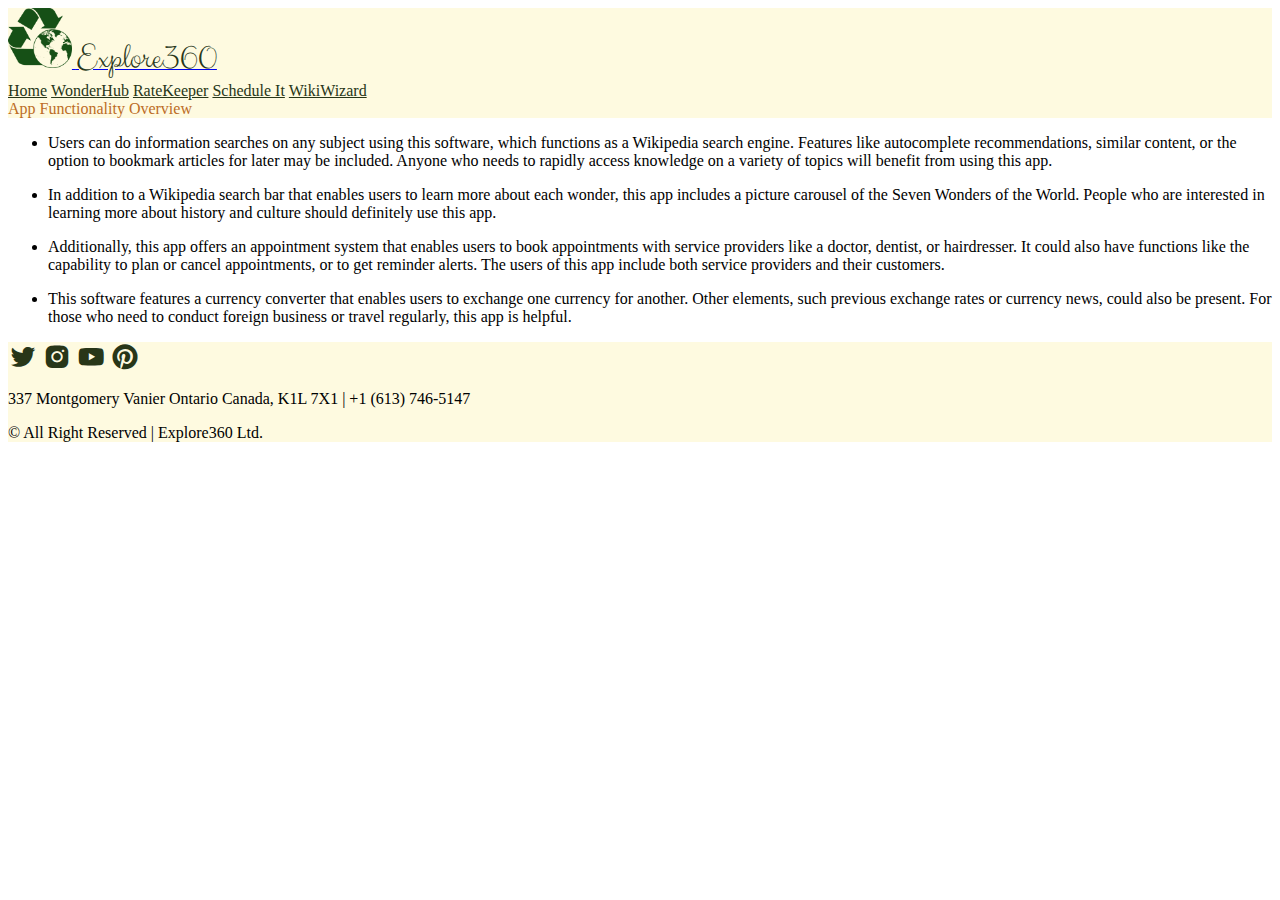
==== index.html @ 81514969 "made some changes in `README`, created Scripts and Styles, Add UI for Home Page" ====
<!DOCTYPE html>
<html lang="en">

<head>
   <meta charset="UTF-8">
   <meta http-equiv="X-UA-Compatible" content="IE=edge">
   <meta name="viewport" content="width=device-width, initial-scale=1.0">
   <title>Explore360</title>

   <link href="https://cdn.jsdelivr.net/npm/bootstrap@5.3.0-alpha2/dist/css/bootstrap.min.css" rel="stylesheet"
      integrity="sha384-aFq/bzH65dt+w6FI2ooMVUpc+21e0SRygnTpmBvdBgSdnuTN7QbdgL+OapgHtvPp" crossorigin="anonymous">

   <link rel="shortcut icon" href="assests/app-logo.ico" type="image/x-icon">

   <link rel="stylesheet" href="https://cdn.jsdelivr.net/npm/boxicons@latest/css/boxicons.min.css">

   <link rel="stylesheet" href="styles/style.css">
</head>

<body>
   <nav class="navbar navbar-expand-lg">
      <div class="container">
         <a class="navbar-brand fs-3 fw-semibold" href="index.html">
            <img src="assests/app-logo.png" alt="Logo" height="60" class=" d-inline-block">
            <span class="align-middle logo">Explore360</span>
         </a>
         <div class="navbar-nav navigation fw-semibold">
            <a class="nav-link navigation" href="index.html">Home</a>
            <a class="nav-link ms-3 navigation" href="appointment.html">WonderHub</a>
            <a class="nav-link ms-3 navigation" href="appointment.html">RateKeeper</a>
            <a class="nav-link ms-3 navigation" href="appointment.html">Schedule It</a>
            <a class="nav-link ms-3 navigation" href="appointment.html">WikiWizard</a>
         </div>
      </div>
   </nav>
   <div class="container">
      <div class="m-5 justify-content-between">
         <div class="card">
            <div class="card-header fs-4">
               App Functionality Overview
            </div>
            <div class="card-body p-4">
               <ul>
                  <li>
                     <p class="card-text p-2">
                        Users can do information searches on any subject using this software, which functions as a
                        Wikipedia
                        search engine. Features like autocomplete recommendations, similar content, or the option to
                        bookmark
                        articles for later may be included. Anyone who needs to rapidly access knowledge on a variety of
                        topics will benefit from using this app.
                     </p>
                  </li>
                  <li>
                     <p class="card-text p-2">
                        In addition to a Wikipedia search bar that enables users to learn more about each wonder, this
                        app
                        includes a picture carousel of the Seven Wonders of the World. People who are interested in
                        learning
                        more about history and culture should definitely use this app.
                     </p>
                  </li>
                  <li>
                     <p class="card-text p-2">
                        Additionally, this app offers an appointment system that enables users to book appointments with
                        service providers like a doctor, dentist, or hairdresser. It could also have functions like the
                        capability to plan or cancel appointments, or to get reminder alerts. The users of this app
                        include
                        both service providers and their customers.
                     </p>
                  </li>
                  <li>
                     <p class="card-text p-2">
                        This software features a currency converter that enables users to exchange one currency for
                        another.
                        Other elements, such previous exchange rates or currency news, could also be present. For those
                        who
                        need to conduct foreign business or travel regularly, this app is helpful.
                     </p>
                  </li>
               </ul>
            </div>
         </div>
      </div>
   </div>
   <div class="card footer text-center">
      <div class="card-header pt-3">
         <i class='bx bxl-twitter'></i>
         <i class='bx ps-4 bxl-instagram-alt'></i>
         <i class='bx ps-4 bxl-youtube'></i>
         <i class='bx ps-4 bxl-pinterest'></i>
      </div>
      <div class="card-body p-2">
         <p class="card-text">
            337 Montgomery Vanier Ontario Canada, K1L 7X1 | +1 (613) 746-5147
         </p>
      </div>
      <div class="card-footer text-body-secondary">
         &copy; All Right Reserved | Explore360 Ltd.
      </div>
   </div>

   <script src="scripts/main.js"></script>
</body>

</html>
---- styles/style.css ----
@import url('https://fonts.googleapis.com/css2?family=Clicker+Script&display=swap');

.logo {
   color: #283618;
   font-size: 35px;
   font-family: 'Clicker Script', cursive;
}

nav {
   background-color: #fefae0;
}

.navigation a {
   color: #283618;
   position: relative;
   font-size: 16px;
   transition: all 0.5s ease;
}

.navigation a:hover {
   color: #bc6c25;
}

.card-header {
   background-color: #fefae0;
   color: #bc6c25;
}

i {
   color: #283618;
   font-size: 30px;
   transition: all 0.50s ease;
}

i:hover {
   text-shadow: 0 0 5px #bc6c25;
   color: #bc6c25;
   cursor: pointer;
   transform: translateX(5px);
}

.card-footer {
   background-color: #fefae0;
}

.footer {
   background-color: #fefae0;
}
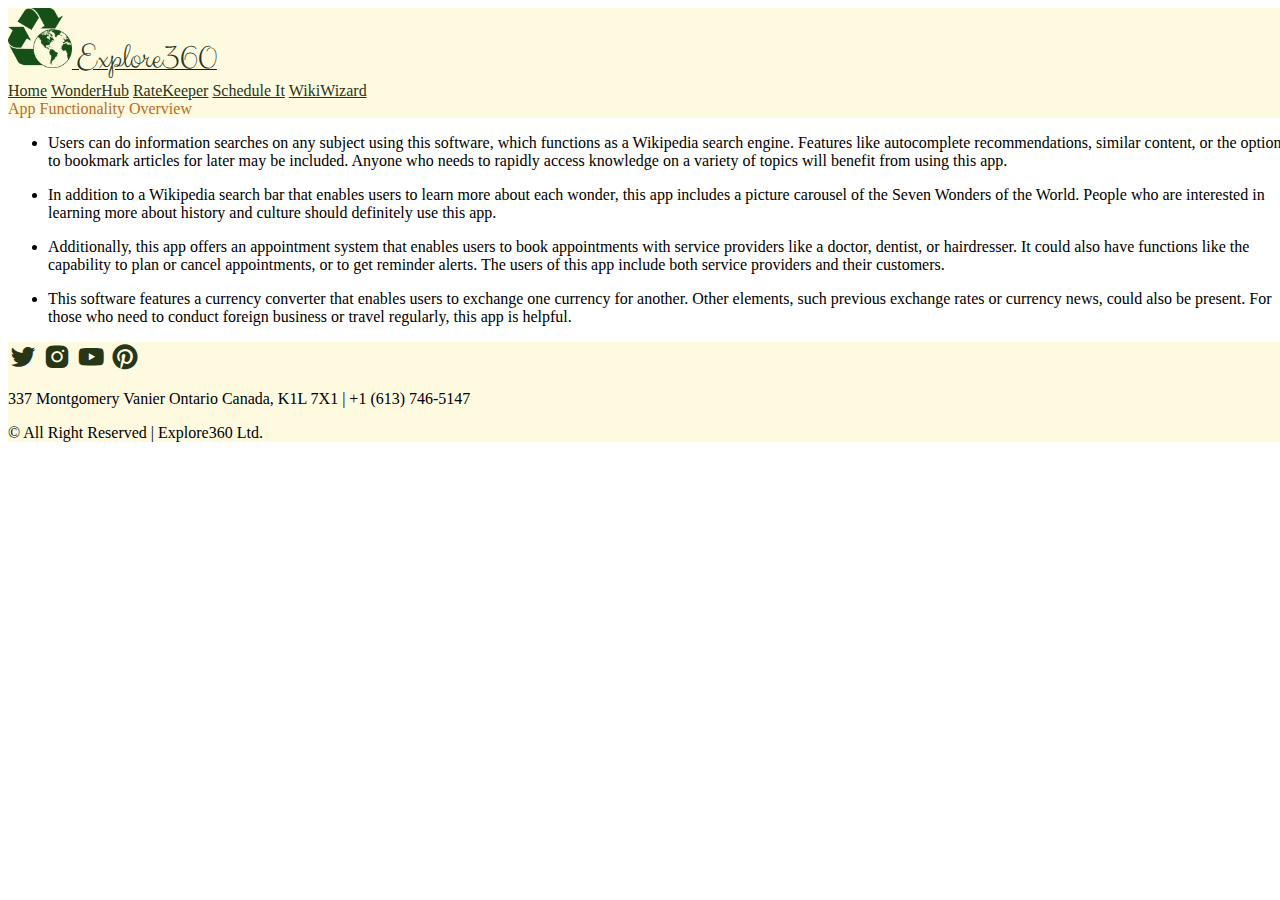
==== commit da58e46e: "Added `wonderhub` page and added JS for Image Carousel, Changed UI and assets folder" ====
--- a/index.html
+++ b/index.html
@@ -10,7 +10,7 @@
    <link href="https://cdn.jsdelivr.net/npm/bootstrap@5.3.0-alpha2/dist/css/bootstrap.min.css" rel="stylesheet"
       integrity="sha384-aFq/bzH65dt+w6FI2ooMVUpc+21e0SRygnTpmBvdBgSdnuTN7QbdgL+OapgHtvPp" crossorigin="anonymous">
 
-   <link rel="shortcut icon" href="assests/app-logo.ico" type="image/x-icon">
+   <link rel="shortcut icon" href="assets/Logo/app-logo.ico" type="image/x-icon">
 
    <link rel="stylesheet" href="https://cdn.jsdelivr.net/npm/boxicons@latest/css/boxicons.min.css">
 
@@ -18,15 +18,15 @@
 </head>
 
 <body>
-   <nav class="navbar navbar-expand-lg">
+   <nav class="navbar navbar-expand-lg rounded-0">
       <div class="container">
          <a class="navbar-brand fs-3 fw-semibold" href="index.html">
-            <img src="assests/app-logo.png" alt="Logo" height="60" class=" d-inline-block">
+            <img src="assets/Logo/app-logo.png" alt="Logo" height="60" class=" d-inline-block">
             <span class="align-middle logo">Explore360</span>
          </a>
          <div class="navbar-nav navigation fw-semibold">
             <a class="nav-link navigation" href="index.html">Home</a>
-            <a class="nav-link ms-3 navigation" href="appointment.html">WonderHub</a>
+            <a class="nav-link ms-3 navigation" href="wonderhub.html">WonderHub</a>
             <a class="nav-link ms-3 navigation" href="appointment.html">RateKeeper</a>
             <a class="nav-link ms-3 navigation" href="appointment.html">Schedule It</a>
             <a class="nav-link ms-3 navigation" href="appointment.html">WikiWizard</a>
@@ -83,7 +83,7 @@
          </div>
       </div>
    </div>
-   <div class="card footer text-center">
+   <div class="card footer text-center rounded-0">
       <div class="card-header pt-3">
          <i class='bx bxl-twitter'></i>
          <i class='bx ps-4 bxl-instagram-alt'></i>
--- a/styles/style.css
+++ b/styles/style.css
@@ -1,4 +1,8 @@
 @import url('https://fonts.googleapis.com/css2?family=Clicker+Script&display=swap');
+
+* {
+   scroll-behavior: smooth;
+}
 
 .logo {
    color: #283618;
@@ -45,4 +49,163 @@
 
 .footer {
    background-color: #fefae0;
+}
+
+
+/* /////////////////////////////////////////////////////////////////////////////////////////////////////////////////////////// */
+
+/******Tags******/
+body {
+   width: 100%;
+}
+
+
+/**********Classes**********/
+.main-body {
+   background-repeat: no-repeat;
+   background-position: relative;
+   background-size: cover;
+   background-image: url("/assets/Images/Wonderhub/background_main.jpg");
+   font-family: "@Microsoft YaHei Light";
+   display: flex;
+   justify-content: center;
+   align-items: center;
+}
+
+.carousel-container {
+   display: flex;
+   justify-content: center;
+   border-radius: 20px;
+   overflow: hidden;
+   width: 800px;
+   position: relative;
+   box-shadow: 0 0 15px #000000;
+   transition: box-shadow 0.5s ease-in-out;
+   margin: 100px;
+}
+
+.carousel-container:hover {
+   box-shadow: 0 0 25px #ffffff;
+   transition: box-shadow 0.5s ease-in-out;
+}
+
+/* Hide the images by default */
+.slides {
+   display: none;
+}
+
+.slides img {
+   display: block;
+   width: 100%;
+}
+
+/* Next & previous buttons */
+.prev {
+   left: 25%;
+   width: auto;
+   display: flex;
+   padding: 20px 10px;
+   color: #F4EEE0;
+   font-size: 24px;
+   cursor: pointer;
+   margin-top: 30px;
+   user-select: none;
+   font-weight: bold;
+   position: absolute;
+   border-radius: 15px;
+   background: #393646;
+   box-shadow: 0 0 10px #000;
+   transition: background-color 0.2s ease-in-out;
+}
+
+.next {
+   display: flex;
+   width: auto;
+   right: 25%;
+   padding: 20px 10px;
+   color: #F4EEE0;
+   cursor: pointer;
+   font-size: 24px;
+   margin-top: 30px;
+   font-weight: bold;
+   user-select: none;
+   position: absolute;
+   border-radius: 15px;
+   background: #393646;
+   box-shadow: 0 0 10px #000;
+   transition: background-color 0.2s ease-in-out;
+}
+
+.prev:hover,
+.next:hover {
+   box-shadow: 0 0 10px #fff;
+   background-color: #6D5D6E;
+   transition: background-color 0.2s ease-in;
+}
+
+/* Caption text */
+.text {
+   top: 7%;
+   left: 50%;
+   font-weight: bold;
+   color: #fff;
+   background-color: #abc4aaa8;
+   backdrop-filter: blur(2px);
+   border-radius: 10px;
+   font-size: 18px;
+   padding: 8px 10px;
+   position: absolute;
+   transform: translate(-50%);
+   text-align: center;
+   transition: all 0.5s ease;
+}
+
+.text:hover {
+   transition: background-color 0.4s ease-in;
+   box-shadow: 0 0 15px #000;
+   cursor: pointer;
+}
+
+.dots-container {
+   display: flex;
+   justify-content: center;
+   position: absolute;
+   bottom: 10px;
+}
+
+/* The dots/bullets/indicators */
+.dots {
+   cursor: pointer;
+   height: 14px;
+   width: 14px;
+   margin: 5% 4px;
+   background-color: #fefae0;
+   backdrop-filter: blur(2px);
+   border-radius: 50%;
+   display: inline-block;
+   transition: background-color 0.2s ease-in-out;
+}
+
+.active,
+.dots:hover {
+   background-color: #393646;
+   transition: background-color 0.2s ease-in;
+
+}
+
+/* transition animation */
+.animate {
+   animation-name: animate;
+   animation-duration: 1.2s;
+}
+
+/*****ID's*****/
+@keyframes animate {
+   from {
+      transform: scale(1.2);
+   }
+
+   to {
+      transform: scale(1);
+   }
 }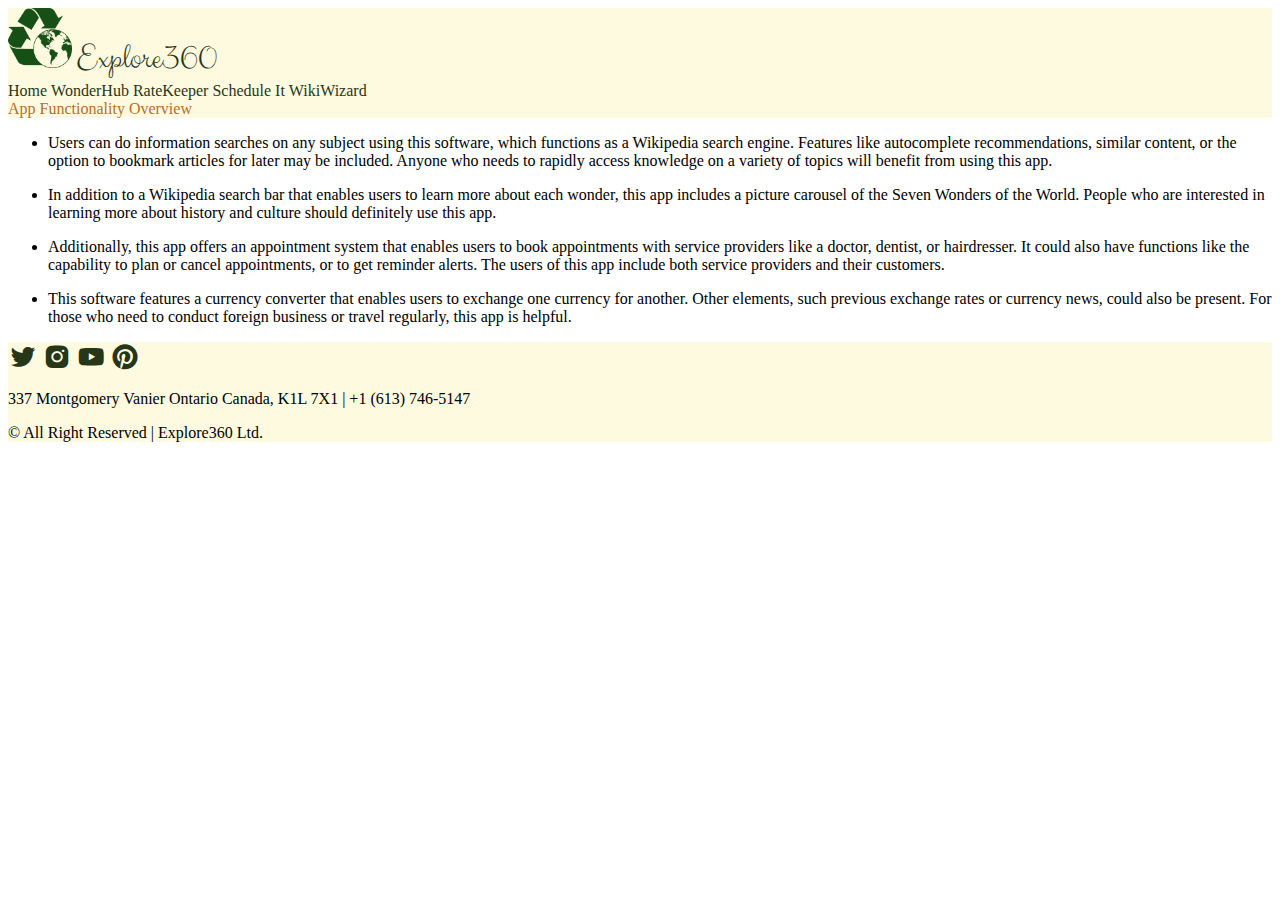
==== commit 4ec8a92a: "added `wikiwizard.html` and its functionality, changed UI of that" ====
--- a/index.html
+++ b/index.html
@@ -29,7 +29,7 @@
             <a class="nav-link ms-3 navigation" href="wonderhub.html">WonderHub</a>
             <a class="nav-link ms-3 navigation" href="appointment.html">RateKeeper</a>
             <a class="nav-link ms-3 navigation" href="appointment.html">Schedule It</a>
-            <a class="nav-link ms-3 navigation" href="appointment.html">WikiWizard</a>
+            <a class="nav-link ms-3 navigation" href="wikiwizard.html">WikiWizard</a>
          </div>
       </div>
    </nav>
@@ -99,8 +99,6 @@
          &copy; All Right Reserved | Explore360 Ltd.
       </div>
    </div>
-
-   <script src="scripts/main.js"></script>
 </body>
 
 </html>--- a/styles/style.css
+++ b/styles/style.css
@@ -1,211 +1,382 @@
 @import url('https://fonts.googleapis.com/css2?family=Clicker+Script&display=swap');
 
 * {
-   scroll-behavior: smooth;
+  scroll-behavior: smooth;
 }
 
 .logo {
-   color: #283618;
-   font-size: 35px;
-   font-family: 'Clicker Script', cursive;
+  color: #283618;
+  font-size: 35px;
+  font-family: 'Clicker Script', cursive;
 }
 
 nav {
-   background-color: #fefae0;
+  background-color: #fefae0;
 }
 
 .navigation a {
-   color: #283618;
-   position: relative;
-   font-size: 16px;
-   transition: all 0.5s ease;
+  color: #283618;
+  position: relative;
+  font-size: 16px;
+  transition: all 0.5s ease;
 }
 
 .navigation a:hover {
-   color: #bc6c25;
+  color: #bc6c25;
 }
 
 .card-header {
-   background-color: #fefae0;
-   color: #bc6c25;
+  background-color: #fefae0;
+  color: #bc6c25;
 }
 
 i {
-   color: #283618;
-   font-size: 30px;
-   transition: all 0.50s ease;
+  color: #283618;
+  font-size: 30px;
+  transition: all 0.50s ease;
 }
 
 i:hover {
-   text-shadow: 0 0 5px #bc6c25;
-   color: #bc6c25;
-   cursor: pointer;
-   transform: translateX(5px);
+  text-shadow: 0 0 5px #bc6c25;
+  color: #bc6c25;
+  cursor: pointer;
+  transform: translateX(5px);
 }
 
 .card-footer {
-   background-color: #fefae0;
+  background-color: #fefae0;
 }
 
 .footer {
-   background-color: #fefae0;
-}
-
-
-/* /////////////////////////////////////////////////////////////////////////////////////////////////////////////////////////// */
-
-/******Tags******/
-body {
-   width: 100%;
-}
-
+  background-color: #fefae0;
+}
+
+
+/* ////////////////////////////////  KARAN  ///////////////////////////////////////////////////////////////////// */
 
 /**********Classes**********/
 .main-body {
-   background-repeat: no-repeat;
-   background-position: relative;
-   background-size: cover;
-   background-image: url("/assets/Images/Wonderhub/background_main.jpg");
-   font-family: "@Microsoft YaHei Light";
-   display: flex;
-   justify-content: center;
-   align-items: center;
+  background-repeat: no-repeat;
+  background-position: relative;
+  background-size: cover;
+  background-image: url("/assets/Images/Wonderhub/background_main.jpg");
+  font-family: "@Microsoft YaHei Light";
+  display: flex;
+  justify-content: center;
+  align-items: center;
 }
 
 .carousel-container {
-   display: flex;
-   justify-content: center;
-   border-radius: 20px;
-   overflow: hidden;
-   width: 800px;
-   position: relative;
-   box-shadow: 0 0 15px #000000;
-   transition: box-shadow 0.5s ease-in-out;
-   margin: 100px;
+  display: flex;
+  justify-content: center;
+  border-radius: 20px;
+  overflow: hidden;
+  width: 800px;
+  position: relative;
+  box-shadow: 0 0 15px #000000;
+  transition: box-shadow 0.5s ease-in-out;
+  margin: 100px;
 }
 
 .carousel-container:hover {
-   box-shadow: 0 0 25px #ffffff;
-   transition: box-shadow 0.5s ease-in-out;
+  box-shadow: 0 0 25px #ffffff;
+  transition: box-shadow 0.5s ease-in-out;
 }
 
 /* Hide the images by default */
 .slides {
-   display: none;
+  display: none;
 }
 
 .slides img {
-   display: block;
-   width: 100%;
+  display: block;
+  width: 100%;
 }
 
 /* Next & previous buttons */
 .prev {
-   left: 25%;
-   width: auto;
-   display: flex;
-   padding: 20px 10px;
-   color: #F4EEE0;
-   font-size: 24px;
-   cursor: pointer;
-   margin-top: 30px;
-   user-select: none;
-   font-weight: bold;
-   position: absolute;
-   border-radius: 15px;
-   background: #393646;
-   box-shadow: 0 0 10px #000;
-   transition: background-color 0.2s ease-in-out;
+  left: 25%;
+  width: auto;
+  display: flex;
+  padding: 20px 10px;
+  color: #F4EEE0;
+  font-size: 24px;
+  cursor: pointer;
+  margin-top: 30px;
+  user-select: none;
+  font-weight: bold;
+  position: absolute;
+  border-radius: 15px;
+  background: #393646;
+  box-shadow: 0 0 10px #000;
+  transition: background-color 0.2s ease-in-out;
 }
 
 .next {
-   display: flex;
-   width: auto;
-   right: 25%;
-   padding: 20px 10px;
-   color: #F4EEE0;
-   cursor: pointer;
-   font-size: 24px;
-   margin-top: 30px;
-   font-weight: bold;
-   user-select: none;
-   position: absolute;
-   border-radius: 15px;
-   background: #393646;
-   box-shadow: 0 0 10px #000;
-   transition: background-color 0.2s ease-in-out;
+  display: flex;
+  width: auto;
+  right: 25%;
+  padding: 20px 10px;
+  color: #F4EEE0;
+  cursor: pointer;
+  font-size: 24px;
+  margin-top: 30px;
+  font-weight: bold;
+  user-select: none;
+  position: absolute;
+  border-radius: 15px;
+  background: #393646;
+  box-shadow: 0 0 10px #000;
+  transition: background-color 0.2s ease-in-out;
 }
 
 .prev:hover,
 .next:hover {
-   box-shadow: 0 0 10px #fff;
-   background-color: #6D5D6E;
-   transition: background-color 0.2s ease-in;
+  box-shadow: 0 0 10px #fff;
+  background-color: #6D5D6E;
+  transition: background-color 0.2s ease-in;
 }
 
 /* Caption text */
 .text {
-   top: 7%;
-   left: 50%;
-   font-weight: bold;
-   color: #fff;
-   background-color: #abc4aaa8;
-   backdrop-filter: blur(2px);
-   border-radius: 10px;
-   font-size: 18px;
-   padding: 8px 10px;
-   position: absolute;
-   transform: translate(-50%);
-   text-align: center;
-   transition: all 0.5s ease;
+  top: 7%;
+  left: 50%;
+  font-weight: bold;
+  color: #fff;
+  background-color: #abc4aaa8;
+  backdrop-filter: blur(2px);
+  border-radius: 10px;
+  font-size: 18px;
+  padding: 8px 10px;
+  position: absolute;
+  transform: translate(-50%);
+  text-align: center;
+  transition: all 0.5s ease;
 }
 
 .text:hover {
-   transition: background-color 0.4s ease-in;
-   box-shadow: 0 0 15px #000;
-   cursor: pointer;
+  transition: background-color 0.4s ease-in;
+  box-shadow: 0 0 15px #000;
+  cursor: pointer;
 }
 
 .dots-container {
-   display: flex;
-   justify-content: center;
-   position: absolute;
-   bottom: 10px;
+  display: flex;
+  justify-content: center;
+  position: absolute;
+  bottom: 10px;
 }
 
 /* The dots/bullets/indicators */
 .dots {
-   cursor: pointer;
-   height: 14px;
-   width: 14px;
-   margin: 5% 4px;
-   background-color: #fefae0;
-   backdrop-filter: blur(2px);
-   border-radius: 50%;
-   display: inline-block;
-   transition: background-color 0.2s ease-in-out;
+  cursor: pointer;
+  height: 14px;
+  width: 14px;
+  margin: 5% 4px;
+  background-color: #fefae0;
+  backdrop-filter: blur(2px);
+  border-radius: 50%;
+  display: inline-block;
+  transition: background-color 0.2s ease-in-out;
 }
 
 .active,
 .dots:hover {
-   background-color: #393646;
-   transition: background-color 0.2s ease-in;
+  background-color: #393646;
+  transition: background-color 0.2s ease-in;
 
 }
 
 /* transition animation */
 .animate {
-   animation-name: animate;
-   animation-duration: 1.2s;
+  animation-name: animate;
+  animation-duration: 1.2s;
 }
 
 /*****ID's*****/
 @keyframes animate {
-   from {
-      transform: scale(1.2);
-   }
-
-   to {
-      transform: scale(1);
-   }
+  from {
+    transform: scale(1.2);
+  }
+
+  to {
+    transform: scale(1);
+  }
+}
+
+/* ///////////////////////////////////////// ISHAN  //////////////////////////////////////////////////// */
+
+h1,
+h2,
+h3,
+h4,
+h5 {
+  margin: 0;
+  margin-bottom: 1.38rem;
+  font-weight: 400;
+  line-height: 1.3;
+  text-transform: capitalize;
+  letter-spacing: var(--letterSpacing);
+}
+
+a {
+  text-decoration: none;
+}
+
+@keyframes spinner {
+  to {
+    transform: rotate(360deg);
+  }
+}
+
+.loading {
+  width: 6rem;
+  height: 6rem;
+  border: 5px solid var(--grey-400);
+  border-radius: 50%;
+  border-top-color: var(--primary-500);
+  animation: spinner 0.6s linear infinite;
+}
+
+.loading {
+  margin: 0 auto;
+  margin-top: 4rem;
+}
+
+/*
+=============== 
+Wikipedia 
+===============
+*/
+.wiki {
+  padding: 10rem;
+}
+
+.container-wiki {
+  text-align: center;
+}
+
+.container-wiki img {
+  width: 100px;
+}
+
+.container-wiki h3 {
+  margin: 2rem;
+}
+
+.results {
+  padding: 2rem 0;
+}
+
+.error {
+  text-align: center;
+  text-transform: capitalize;
+  color: var(--red-dark);
+}
+
+.articles {
+  display: grid;
+  gap: 1rem;
+}
+
+.articles a {
+  display: block;
+  background: var(--white);
+  color: var(--textColor);
+  padding: 1.5rem 2rem;
+  border-radius: var(--borderRadius);
+  transition: var(--transition);
+}
+
+.articles p {
+  color: var(--grey-500);
+  transition: var(--transition);
+}
+
+.articles a:hover {
+  background: var(--black);
+  color: var(--white);
+}
+
+.btn {
+  border: 1px solid #283618;
+  padding: 10px 50px;
+  color: #283618;
+  font-weight: 500;
+}
+
+.mtf {
+  margin-top: 90px;
+}
+
+.btn:hover {
+  background: #283618;
+  padding: 10px 50px;
+  color: #fefae0;
+  font-weight: 500;
+}
+
+:root {
+  /* colors */
+  --primary-100: #e2e0ff;
+  --primary-200: #c1beff;
+  --primary-300: #a29dff;
+  --primary-400: #837dff;
+  --primary-500: #645cff;
+  --primary-600: #504acc;
+  --primary-700: #3c3799;
+  --primary-800: #282566;
+  --primary-900: #141233;
+
+  /* grey */
+  --grey-50: #f8fafc;
+  --grey-100: #f1f5f9;
+  --grey-200: #e2e8f0;
+  --grey-300: #cbd5e1;
+  --grey-400: #94a3b8;
+  --grey-500: #64748b;
+  --grey-600: #475569;
+  --grey-700: #334155;
+  --grey-800: #1e293b;
+  --grey-900: #0f172a;
+  /* rest of the colors */
+  --black: #222;
+  --white: #fff;
+  --red-light: #f8d7da;
+  --red-dark: #842029;
+  --green-light: #d1e7dd;
+  --green-dark: #0f5132;
+
+  /* fonts  */
+  --small-text: 0.875rem;
+  --extra-small-text: 0.7em;
+  /* rest of the vars */
+  --backgroundColor: var(--grey-50);
+  --textColor: var(--grey-900);
+  --borderRadius: 0.25rem;
+  --letterSpacing: 1px;
+  --transition: 0.3s ease-in-out all;
+  --max-width: 1120px;
+  --fixed-width: 600px;
+
+  /* box shadow*/
+  --shadow-1: 0 1px 3px 0 rgba(0, 0, 0, 0.1), 0 1px 2px 0 rgba(0, 0, 0, 0.06);
+  --shadow-2: 0 4px 6px -1px rgba(0, 0, 0, 0.1),
+    0 2px 4px -1px rgba(0, 0, 0, 0.06);
+  --shadow-3: 0 10px 15px -3px rgba(0, 0, 0, 0.1),
+    0 4px 6px -2px rgba(0, 0, 0, 0.05);
+  --shadow-4: 0 20px 25px -5px rgba(0, 0, 0, 0.1),
+    0 10px 10px -5px rgba(0, 0, 0, 0.04);
+}
+
+@media screen and (min-width: 768px) {
+  .articles {
+    grid-template-columns: 1fr 1fr;
+  }
+}
+
+@media screen and (min-width: 992px) {
+  .articles {
+    grid-template-columns: 1fr 1fr 1fr;
+  }
 }